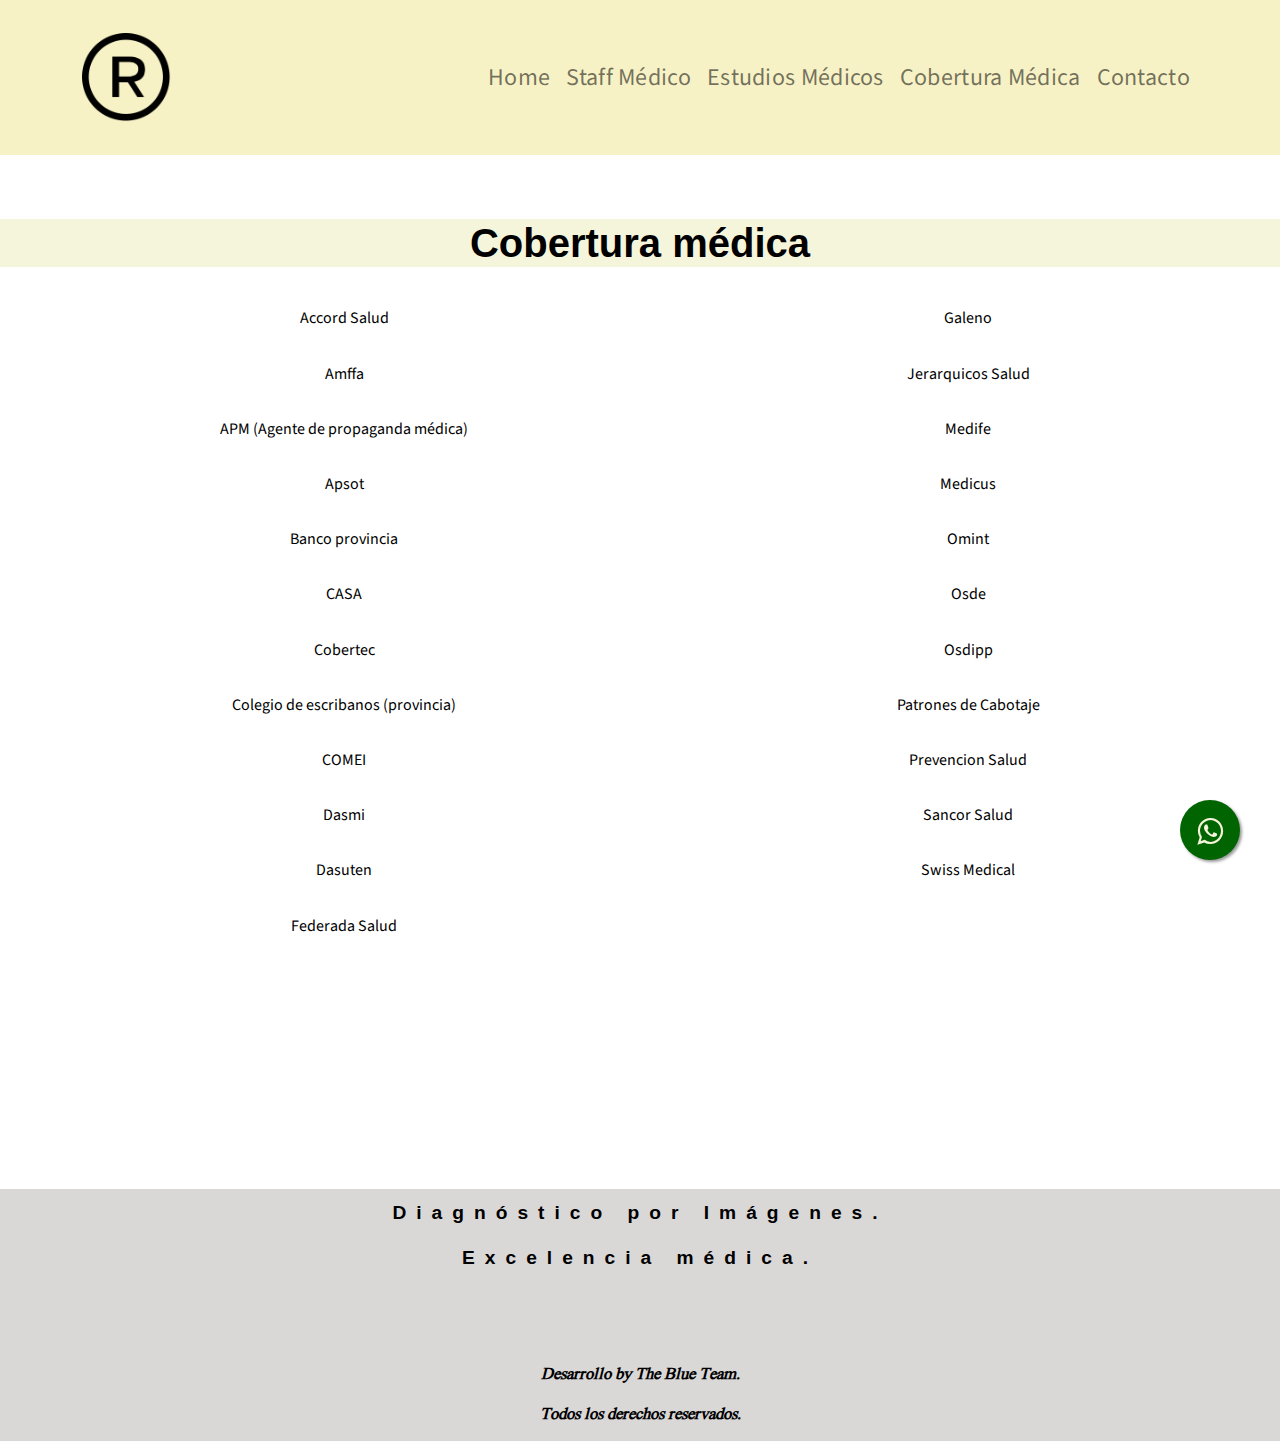
==== pages/cobertura.html @ 260d3f0a "agregue grid en pagina cobertura" ====
<!DOCTYPE html>
<html lang="es">

<head>
  <meta charset="UTF-8">
  <meta http-equiv="X-UA-Compatible" content="IE=edge">
  <meta name="viewport" content="width=device-width, initial-scale=1.0">
  <link rel="stylesheet" href="../css/bootstrap.min.css">
  <link rel="stylesheet" href="../css/style.css">
  <link rel="preconectar" href="https://fonts.googleapis.com">
  <link rel="preconectar" href="https://fonts.gstatic.com" crossorigin>
  <link href="https://fonts.googleapis.com/css2?family=Barlow+Condensed:ital,
  wght@0,300;1,400;1,500&family=Bebas+Neue&family=Lato:ital,wght@0,300;0,400;1,300;1,
  400&family=Lora:ital,wght@1,400;1,600;1,700&family=Montserrat:ital,wght@0,400;0,600;1,
  700&family=Nuosu+SIL&family=Source+Sans+Pro:ital,wght@0,300;0,400;1,
  400&display=swap" rel="stylesheet">
  <link rel="stylesheet" href="https://maxcdn.bootstrapcdn.com/font-awesome/4.5.0/css/font-awesome.min.css">
  <meta name="description" content="Atendemos por obras sociales y prepagas, atencion paticular y por reintegro">
  <title>Radius | Cobertura</title>
</head>

<body>
  <header class="header container-fluid">
    <nav class="navbar navbar-expand-lg fs-4">
      <div class="container fluid">

        <a href="../index.html" class="navbar-brand"> <img src="../logo/logo.png" alt="logoempresa" class="logo"></a>
        <button type="button" class="navbar-toggler" data-bs-toggle="collapse" data-bs-target="#menu">
          <span class="navbar-toggler-icon"></span></button>
        <div id="menu" class="collapse navbar-collapse">
          <ul class="navbar-nav ms-auto">
            <li class="nav-item"><a href="../index.html" class="nav-link" class="menu">Home</a></li>
            <li class="nav-item"><a href="./staffmedico.html" class="nav-link" class="menu">Staff Médico</a></li>
            <li class="nav-item"><a href="./estudios.html" class="nav-link" class="menu">Estudios Médicos</a>
            </li>
            <li class="nav-item"><a href="./cobertura.html" class="nav-link" class="menu">Cobertura Médica</a></li>
            <li class="nav-item"><a href="./contacto.html" class="nav-link" class="menu">Contacto</a></li>
          </ul>
        </div>
      </div>
    </nav>

  </header>
  <main>
    <section class="container">
      <div class="row">
        <a href="https://api.whatsapp.com/send?phone=5493489455046" class="boton" target="_blank">
          <i class="fa fa-whatsapp mi-boton"></i>
        </a>
      </div>

    </section>
    <section>

      <h1>Cobertura médica</h1>
      <div>
        <ul class="cobertura">
          <div class="cobertura-1">
          <li>Accord Salud</li>
          <li>Amffa</li>
          <li>APM (Agente de propaganda médica)</li>
          <li>Apsot</li>
          <li>Banco provincia</li>
          <li>CASA</li>
          <li>Cobertec</li>
          <li>Colegio de escribanos (provincia)</li>
          <li>COMEI</li>
          <li>Dasmi</li>
          <li>Dasuten</li>
          <li>Federada Salud</li>
        </div>
        <div class="cobertura-2">
          <li>Galeno</li>
          <li>Jerarquicos Salud</li>
          <li>Medife</li>
          <li>Medicus</li>
          <li>Omint</li>
          <li>Osde</li>
          <li>Osdipp</li>
          <li>Patrones de Cabotaje</li>
          <li>Prevencion Salud</li>
          <li>Sancor Salud</li>
          <li>Swiss Medical</li>
        </div>
        </ul>
      </div>
    </section>
  </main>
  <footer class="container-fluid text-center">
    <div class="row eslogan">
      <p class="col-12">Diagnóstico por Imágenes.</p>
      <p class="col-12">Excelencia médica.</p>
    </div>
    <div class="row dweb">
      <p class="col-12"> Desarrollo by The Blue Team.</p>
      <p class="col-12">Todos los derechos reservados.</p>
    </div>
  </footer>


  <script src="../js/bootstrap.js"></script>
</body>

</html>
---- css/style.css ----
* {
  margin: 0;
  padding: 0;
  box-sizing: border-box;
}

body {
  background-repeat: no-repeat;
  background-size: cover;
}

header {
  margin-bottom: 5%;
}

.logo {
  width: 80%;
  height: 80%;
}

.calendar, .location, .phone, .wapp, .mail {
  padding: 10px;
  color: grey;
}

.btn-instagram, .btn-linkedin, .btn-facebook, .btn-messenger {
  width: 5%;
  height: 5%;
}

.btn-messenger {
  color: blue;
}

.btn-facebook {
  color: rgb(85, 85, 192);
}

.btn-linkedin {
  color: lightblue;
}

.btn-instagram {
  color: fuchsia;
}

.portada {
  display: flex;
  flex-direction: column;
  justify-content: center;
  align-items: center;
  background-image: url(../imagenes/foto\ 7.jpg);
  background-repeat: no-repeat;
  background-size: cover;
  width: 100%;
  height: 50vh;
}
.portada .portada-p {
  color: black;
  background-color: beige;
  font-family: "Nuosu SIL", serif;
  font-weight: 400;
  padding: 10px;
  font-size: 1.8rem;
}
.portada .portada-h1 {
  color: black;
  background-color: beige;
  font-family: "Nuosu SIL", serif;
  padding: 10px;
  font-size: 2.5rem;
}

.institucional {
  border: solid 1px darkslategrey;
  border-radius: 5px;
  box-shadow: 7px 7px 5px grey;
  margin-top: 5%;
  margin-bottom: 10%;
  background-color: rgba(230, 230, 250, 0.7);
  padding: 20px;
}
.institucional__titulo {
  font-family: "Source Sans Pro", sans-serif;
  font-size: 1.6rem;
  letter-spacing: 5px;
  font-weight: 400;
}
.institucional__parrafo {
  font-family: "Source Sans Pro", sans-serif;
  font-size: 1.2rem;
  line-height: 40px;
}

.informacion-index {
  border: solid 1px grey;
  border-radius: 5px;
  box-shadow: 7px 7px 5px grey;
  background-color: whitesmoke;
  font-size: 1rem;
  padding: 25px;
}

.staff {
  margin-top: 5%;
}
.staff .staffmedico-name {
  font-family: "Montserrat", sans-serif;
  font-weight: 600;
  font-size: 1.3rem;
  color: black;
}
.staff .staffmedico-p {
  font-family: "Bebas Neue", cursiva;
  font-style: italic;
  color: darkslategrey;
  margin-bottom: 5%;
  font-size: 1.1rem;
}
.staff .staff-titulo {
  margin-bottom: 8%;
  font-family: "Segoe UI", Tahoma, Geneva, Verdana, sans-serif;
  font-weight: 600;
  color: black;
  font-size: 1.5rem;
}
.staff .staff-h2 {
  margin-bottom: 8%;
  font-size: 1.5rem;
  font-family: "Segoe UI", Tahoma, Geneva, Verdana, sans-serif;
  color: black;
}
.staff .medico {
  margin-top: 10%;
}

.foto {
  width: auto;
  height: 30vh;
}

.estudios {
  margin-top: 5%;
}
.estudios .titulo-h2 {
  font-family: "Source Sans Pro", sans-serif;
  font-size: 1.2rem;
  font-weight: 600;
  text-align: center;
}
.estudios .estudios-ul {
  list-style: none;
}
.estudios li {
  font-family: "Source Sans Pro", sans-serif;
  font-size: 1.1rem;
}

.cobertura {
  list-style: none;
}
.cobertura li {
  font-size: 1rem;
  font-family: "Source Sans Pro", sans-serif;
  margin-top: 5%;
  color: black;
  display: flex;
  justify-content: center;
  align-items: center;
}

.lista-info, .parrafo-info, .informacion-index {
  list-style: none;
  font-family: "Source Sans Pro", sans-serif;
  line-height: 45px;
  color: darkslategrey;
}

.parrafo-info {
  font-style: italic;
}

.lista-info {
  border: solid 1px;
  border-radius: 5px;
  box-shadow: 10px 10px 5px darkgrey;
  background-color: rgba(240, 230, 140, 0.5);
  padding: 20px;
}

h1 {
  font-size: 2.5rem;
  font-family: "Segoe UI", Tahoma, Geneva, Verdana, sans-serif;
  font-weight: 600;
  background-color: beige;
  color: black;
  text-align: center;
}

/*-----------------titulos de secciones informativas (index/contacto)-----------*/
.titulo-info {
  font-weight: bold;
  margin-top: 5%;
}

.header {
  padding: 20px;
  background-color: rgba(240, 230, 140, 0.5) !important;
}
.header .navbar {
  color: black !important;
  font-family: "Source Sans Pro", sans-serif;
  font-weight: 400;
  font-size: 1.5rem;
  letter-spacing: 0.3px;
}
.header a:hover {
  transform: scale(1.1);
}
.header .navbar-brand {
  width: 10%;
}

footer {
  background-color: rgba(132, 122, 122, 0.3);
}
footer .eslogan {
  margin-top: 20%;
  margin-bottom: 5%;
  font-family: "Segoe UI", Tahoma, Geneva, Verdana, sans-serif;
  font-size: 1.2rem;
  font-weight: 600;
  color: black;
  padding: 10px;
  letter-spacing: 10px;
}
footer .dweb {
  font-family: "Nuosu SIL", serif;
  font-size: 1rem;
  font-weight: 600;
  color: black;
  font-style: italic;
}

.form {
  background-color: beige;
  margin-top: 3%;
  margin-bottom: 3%;
  border: solid 2px beige;
  box-shadow: 7px 7px 5px grey;
  border-radius: 5px;
}

.form-p {
  font-size: 1.2rem;
  margin-top: 5%;
}

/*----------------------animacion h1-----------------------------*/
h1 {
  animation-duration: 2s;
  animation-name: slidein;
}

/*-------------------------------animacion portada---------------------------------*/
.portada-h1,
.portada-p {
  animation-duration: 6s;
  animation-name: slidein;
}

@keyframes slidein {
  from {
    margin-left: 100%;
    width: 300%;
  }
  to {
    margin-left: 0%;
    width: 100%;
  }
}
@keyframes slidein {
  from {
    margin-left: 100%;
    width: 300%;
  }
  to {
    margin-left: 0%;
    width: 100%;
  }
}
/*----------------------boton de whats app--------------------------------*/
.boton {
  position: fixed;
  width: 60px;
  height: 60px;
  bottom: 40px;
  right: 40px;
  background-color: darkgreen;
  color: beige;
  border-radius: 50px;
  text-align: center;
  font-size: 30px;
  box-shadow: 2px 2px 3px #999;
  z-index: 100;
}
.boton .mi-boton {
  margin-top: 16px;
}

/*--------------------------botones contacto-------------------------------*/
.btn {
  background-color: darkslategrey;
  color: beige;
}
.btn:hover {
  background-color: cornflowerblue;
  color: darkslategrey;
}

/*---------------------------media queries navbar----------------------------------*/
@media (max-width: 480px) {
  .header .navbar {
    font-size: 1rem;
    font-weight: 300;
  }
}
@media (max-width: 768px) {
  .navbar-brand {
    width: 20%;
  }
  .logo {
    width: 60%;
    height: 60%;
  }
}
/*--------------------------media queries h1------------------------------*/
@media (max-width: 768px) {
  h1 {
    font-size: 1.5rem;
  }
}
/*----------------------------footer-------------------------------*/
@media (max-width: 768px) {
  .eslogan {
    font-size: 1rem;
  }
}
/*--------------------------index--------------------------------*/
@media (max-width: 767px) {
  .portada-h1 {
    font-size: 1.4rem;
  }
  .portada-p {
    font-size: 1.1rem;
  }
}
@media (min-width: 768px) {
  .portada {
    width: 100%;
    height: 100vh;
    background-size: cover;
  }
}
@media (min-width: 1024px) and (max-width: 1400px) {
  .portada {
    width: 100%;
    height: 100vh;
    background-size: cover;
  }
}
/*---------------------------index-----------------------------*/
@media (max-width: 480px) {
  .titulo-info {
    font-family: "Source Sans Pro", sans-serif;
    font-size: 1rem;
    font-weight: 600;
    margin-top: 5%;
  }
}
/*------------------------------staff medico---------------------------------------*/
@media (max-width: 480px) {
  .staffmedico-name .staff-h2 .staff-titulo {
    font-size: 1rem;
  }
  .staffmedico-p {
    font-size: 0.8rem;
  }
}
@media (min-width: 768px) and (max-width: 1400px) {
  .cobertura {
    font-size: 1.2rem;
    display: grid;
    grid-template-columns: 50% 50%;
    grid-template-rows: 1fr;
    row-gap: 20px;
    grid-template-areas: "columna-1 columna-2";
  }
  .cobertura-1 {
    grid-area: "columna-1";
  }
  .cobertura-2 {
    grid-area: "columna-2";
  }
}
/*-------------------------cobertura----------------------------------*/
@media (max-width: 768px) {
  .lista {
    font-size: 1.2rem;
  }
}
/*---------------------------contacto-----------------------------------*/
@media (max-width: 768px) {
  .form-p {
    font-size: 1rem;
    text-align: start;
  }
}
@media (max-width: 768px) {
  .boton {
    position: fixed;
    width: 50px;
    height: 50px;
    bottom: 15px;
    right: 15px;
    font-size: 23px;
  }
}
@media (max-width: 320px) {
  .mapa {
    width: 100%;
  }
}

/*# sourceMappingURL=style.css.map */
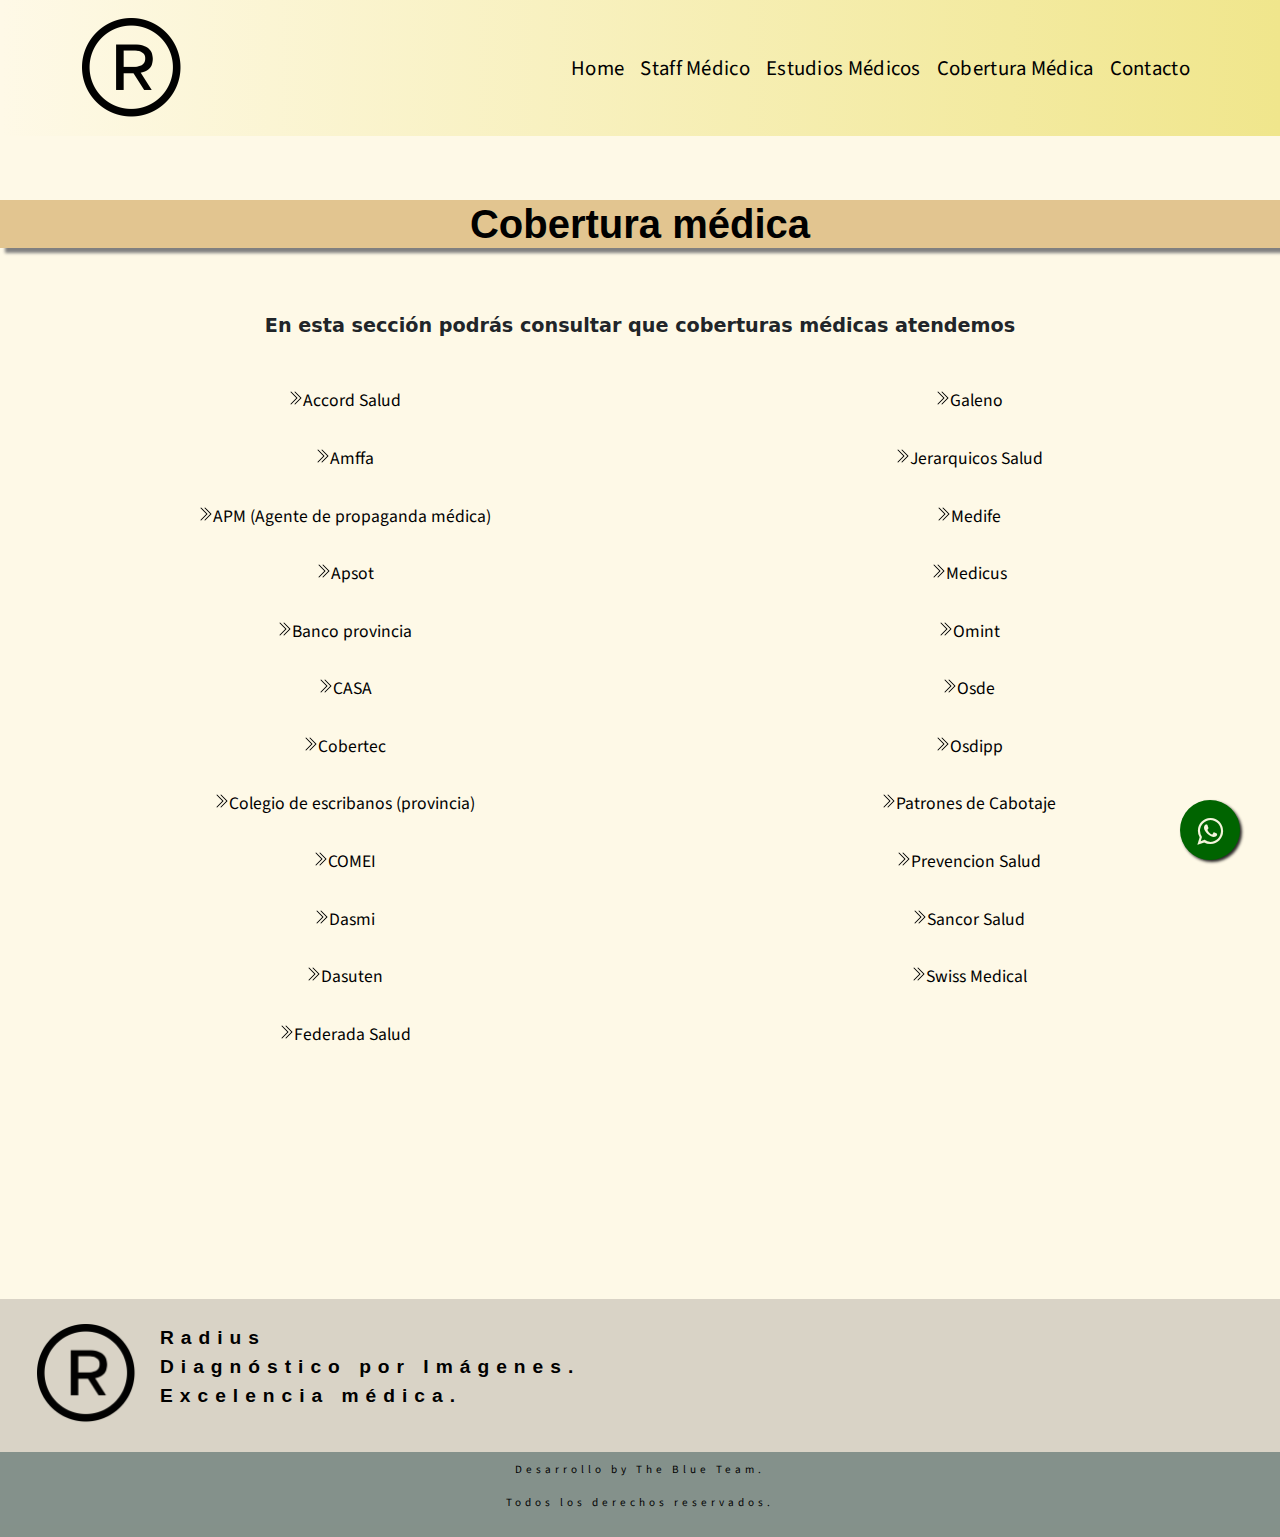
==== commit 1a7428b1: "agregue pagina de indicaciones, di nuevos estilos y colores" ====
--- a/pages/cobertura.html
+++ b/pages/cobertura.html
@@ -51,47 +51,49 @@
 
     </section>
     <section>
-
       <h1>Cobertura médica</h1>
+      <p class="cobertura-p">En esta sección podrás consultar que coberturas médicas atendemos</p>
       <div>
         <ul class="cobertura">
           <div class="cobertura-1">
-          <li>Accord Salud</li>
-          <li>Amffa</li>
-          <li>APM (Agente de propaganda médica)</li>
-          <li>Apsot</li>
-          <li>Banco provincia</li>
-          <li>CASA</li>
-          <li>Cobertec</li>
-          <li>Colegio de escribanos (provincia)</li>
-          <li>COMEI</li>
-          <li>Dasmi</li>
-          <li>Dasuten</li>
-          <li>Federada Salud</li>
-        </div>
-        <div class="cobertura-2">
-          <li>Galeno</li>
-          <li>Jerarquicos Salud</li>
-          <li>Medife</li>
-          <li>Medicus</li>
-          <li>Omint</li>
-          <li>Osde</li>
-          <li>Osdipp</li>
-          <li>Patrones de Cabotaje</li>
-          <li>Prevencion Salud</li>
-          <li>Sancor Salud</li>
-          <li>Swiss Medical</li>
-        </div>
+            <li>Accord Salud</li>
+            <li>Amffa</li>
+            <li>APM (Agente de propaganda médica)</li>
+            <li>Apsot</li>
+            <li>Banco provincia</li>
+            <li>CASA</li>
+            <li>Cobertec</li>
+            <li>Colegio de escribanos (provincia)</li>
+            <li>COMEI</li>
+            <li>Dasmi</li>
+            <li>Dasuten</li>
+            <li>Federada Salud</li>
+          </div>
+          <div class="cobertura-2">
+            <li>Galeno</li>
+            <li>Jerarquicos Salud</li>
+            <li>Medife</li>
+            <li>Medicus</li>
+            <li>Omint</li>
+            <li>Osde</li>
+            <li>Osdipp</li>
+            <li>Patrones de Cabotaje</li>
+            <li>Prevencion Salud</li>
+            <li>Sancor Salud</li>
+            <li>Swiss Medical</li>
+          </div>
         </ul>
       </div>
     </section>
   </main>
-  <footer class="container-fluid text-center">
-    <div class="row eslogan">
-      <p class="col-12">Diagnóstico por Imágenes.</p>
-      <p class="col-12">Excelencia médica.</p>
+  <footer class="container-fluid">
+    <div class="row footer__eslogan text-start">
+      <img src="../logo/logo.png" alt="logo empresa" class="col-6 logoempresa">
+      <p class="col-6"> Radius <br>
+        Diagnóstico por Imágenes. <br>
+        Excelencia médica.</p>
     </div>
-    <div class="row dweb">
+    <div class="row footer__desarrollo text-center">
       <p class="col-12"> Desarrollo by The Blue Team.</p>
       <p class="col-12">Todos los derechos reservados.</p>
     </div>
--- a/css/style.css
+++ b/css/style.css
@@ -1,3 +1,4 @@
+@charset "UTF-8";
 * {
   margin: 0;
   padding: 0;
@@ -7,41 +8,48 @@
 body {
   background-repeat: no-repeat;
   background-size: cover;
-}
-
-header {
-  margin-bottom: 5%;
+  background-color: rgb(254, 249, 231);
 }
 
 .logo {
-  width: 80%;
-  height: 80%;
-}
-
+  width: 90%;
+  height: 90%;
+}
+
+/*-------------------iconos de index/contacto-------------------------*/
 .calendar, .location, .phone, .wapp, .mail {
   padding: 10px;
   color: grey;
 }
 
-.btn-instagram, .btn-linkedin, .btn-facebook, .btn-messenger {
-  width: 5%;
-  height: 5%;
-}
-
-.btn-messenger {
+/*-------------------titulos de secciones de informacion index/contacto----------------------*/
+.info__titulo {
+  font-weight: bold;
+  margin-top: 5%;
+}
+
+.bi-messenger {
   color: blue;
 }
 
-.btn-facebook {
+.bi-facebook {
   color: rgb(85, 85, 192);
 }
 
-.btn-linkedin {
-  color: lightblue;
-}
-
-.btn-instagram {
-  color: fuchsia;
+.preparaciones {
+  font-family: "Source Sans Pro", sans-serif;
+}
+.preparaciones .preparaciones__p {
+  font-weight: 600;
+  font-size: 1.2rem;
+  margin-top: 20px;
+}
+.preparaciones .preparaciones__li {
+  text-decoration: none;
+  font-size: 1.1rem;
+}
+.preparaciones .preparaciones__li::before {
+  content: url(/iconos/arrow-right-short.svg);
 }
 
 .portada {
@@ -53,31 +61,31 @@
   background-repeat: no-repeat;
   background-size: cover;
   width: 100%;
-  height: 50vh;
-}
-.portada .portada-p {
+  height: 120vh;
+}
+.portada .portada__h1 {
   color: black;
   background-color: beige;
+  font-family: "Nuosu SIL", serif;
+  padding: 10px;
+  font-size: 2rem;
+}
+.portada .portada__p {
+  color: black;
+  background-color: beige;
+  box-shadow: 5px 5px 3px grey;
   font-family: "Nuosu SIL", serif;
   font-weight: 400;
   padding: 10px;
   font-size: 1.8rem;
 }
-.portada .portada-h1 {
-  color: black;
-  background-color: beige;
-  font-family: "Nuosu SIL", serif;
-  padding: 10px;
-  font-size: 2.5rem;
-}
 
 .institucional {
-  border: solid 1px darkslategrey;
   border-radius: 5px;
   box-shadow: 7px 7px 5px grey;
   margin-top: 5%;
   margin-bottom: 10%;
-  background-color: rgba(230, 230, 250, 0.7);
+  background-color: rgba(240, 230, 140, 0.5);
   padding: 20px;
 }
 .institucional__titulo {
@@ -92,11 +100,10 @@
   line-height: 40px;
 }
 
-.informacion-index {
-  border: solid 1px grey;
+.info__listado {
   border-radius: 5px;
   box-shadow: 7px 7px 5px grey;
-  background-color: whitesmoke;
+  background-color: rgba(240, 230, 140, 0.5);
   font-size: 1rem;
   padding: 25px;
 }
@@ -104,37 +111,32 @@
 .staff {
   margin-top: 5%;
 }
-.staff .staffmedico-name {
+.staff .staff__name {
   font-family: "Montserrat", sans-serif;
   font-weight: 600;
   font-size: 1.3rem;
   color: black;
 }
-.staff .staffmedico-p {
+.staff .staff__p {
   font-family: "Bebas Neue", cursiva;
   font-style: italic;
   color: darkslategrey;
   margin-bottom: 5%;
-  font-size: 1.1rem;
-}
-.staff .staff-titulo {
+  font-size: 1rem;
+}
+.staff .staff__titulo {
   margin-bottom: 8%;
   font-family: "Segoe UI", Tahoma, Geneva, Verdana, sans-serif;
+  background-color: rgba(132, 122, 122, 0.2);
   font-weight: 600;
   color: black;
   font-size: 1.5rem;
-}
-.staff .staff-h2 {
-  margin-bottom: 8%;
-  font-size: 1.5rem;
-  font-family: "Segoe UI", Tahoma, Geneva, Verdana, sans-serif;
-  color: black;
-}
-.staff .medico {
+  box-shadow: 5px 5px 3px grey;
+}
+.staff .staff__medico {
   margin-top: 10%;
 }
-
-.foto {
+.staff .staff__foto {
   width: auto;
   height: 30vh;
 }
@@ -142,25 +144,46 @@
 .estudios {
   margin-top: 5%;
 }
-.estudios .titulo-h2 {
-  font-family: "Source Sans Pro", sans-serif;
-  font-size: 1.2rem;
-  font-weight: 600;
+.estudios .estudios__h2 {
+  font-family: "Source Sans Pro", sans-serif;
+  font-size: 1.2rem;
+  font-weight: 600;
+  background-color: beige;
+  box-shadow: 5px 5px 3px grey;
+  padding: 10px;
+}
+.estudios .estudios__ul {
+  list-style: none;
+  padding: 20px;
+}
+.estudios .li {
+  font-family: "Source Sans Pro", sans-serif;
+  font-size: 1.1rem;
+}
+.estudios li:before {
+  content: url(/iconos/arrow-right-short.svg);
+}
+
+.indicaciones {
+  text-decoration: none;
   text-align: center;
-}
-.estudios .estudios-ul {
-  list-style: none;
-}
-.estudios li {
-  font-family: "Source Sans Pro", sans-serif;
-  font-size: 1.1rem;
+  color: black;
+  font-family: "Source Sans Pro", sans-serif;
+  margin-top: 5%;
+  background-color: beige;
+  box-shadow: 5px 5px 3px grey;
+}
+
+.indicaciones:hover {
+  transform: scale(1.1);
+  color: darkgoldenrod;
 }
 
 .cobertura {
   list-style: none;
 }
 .cobertura li {
-  font-size: 1rem;
+  font-size: 1.1rem;
   font-family: "Source Sans Pro", sans-serif;
   margin-top: 5%;
   color: black;
@@ -168,78 +191,111 @@
   justify-content: center;
   align-items: center;
 }
-
-.lista-info, .parrafo-info, .informacion-index {
+.cobertura li:before {
+  content: url(/iconos/chevron-double-right.svg);
+}
+.cobertura li:hover {
+  transform: scale(1.1);
+  color: darkgoldenrod;
+}
+
+.cobertura-p {
+  text-align: center;
+  font-size: 1.2rem;
+  font-weight: 600;
+  margin-top: 5%;
+}
+
+.info__lista, .info__parrafo, .info__listado {
   list-style: none;
   font-family: "Source Sans Pro", sans-serif;
+  font-size: 1rem;
   line-height: 45px;
   color: darkslategrey;
 }
 
-.parrafo-info {
-  font-style: italic;
-}
-
-.lista-info {
-  border: solid 1px;
+.info__parrafo {
+  font-style: normal;
+  font-weight: 600;
+}
+
+.info__lista {
   border-radius: 5px;
-  box-shadow: 10px 10px 5px darkgrey;
+  box-shadow: 7px 7px 5px darkgrey;
   background-color: rgba(240, 230, 140, 0.5);
   padding: 20px;
+}
+
+.exito {
+  background-color: rgba(220, 220, 220, 0.5);
+}
+
+.exito__p {
+  font-family: "Nuosu SIL", serif;
+  font-size: 1.3rem;
+  color: black;
+  font-weight: 600;
+  margin-top: 2%;
 }
 
 h1 {
   font-size: 2.5rem;
   font-family: "Segoe UI", Tahoma, Geneva, Verdana, sans-serif;
   font-weight: 600;
-  background-color: beige;
+  background-color: rgba(185, 119, 14, 0.4);
   color: black;
   text-align: center;
-}
-
-/*-----------------titulos de secciones informativas (index/contacto)-----------*/
-.titulo-info {
-  font-weight: bold;
+  box-shadow: 5px 5px 3px grey;
   margin-top: 5%;
 }
 
 .header {
-  padding: 20px;
-  background-color: rgba(240, 230, 140, 0.5) !important;
+  padding: 5px;
+  background-image: linear-gradient(to right, rgba(255, 0, 0, 0), rgb(240, 230, 140));
 }
 .header .navbar {
-  color: black !important;
-  font-family: "Source Sans Pro", sans-serif;
-  font-weight: 400;
-  font-size: 1.5rem;
+  font-family: "Source Sans Pro", sans-serif;
   letter-spacing: 0.3px;
 }
 .header a:hover {
   transform: scale(1.1);
+  color: darkgoldenrod;
 }
 .header .navbar-brand {
   width: 10%;
 }
+.header .nav-item {
+  font-size: 1.3rem;
+  font-weight: 400;
+}
+.header .nav-link {
+  color: black;
+}
 
 footer {
   background-color: rgba(132, 122, 122, 0.3);
 }
-footer .eslogan {
+footer .footer__eslogan {
   margin-top: 20%;
-  margin-bottom: 5%;
   font-family: "Segoe UI", Tahoma, Geneva, Verdana, sans-serif;
   font-size: 1.2rem;
   font-weight: 600;
   color: black;
+  padding: 25px;
+  letter-spacing: 7px;
+}
+footer .footer__desarrollo {
+  font-family: "Source Sans Pro", sans-serif;
+  font-size: 0.7rem;
+  font-weight: 400;
+  color: black;
+  background-color: rgba(47, 79, 79, 0.5);
   padding: 10px;
-  letter-spacing: 10px;
-}
-footer .dweb {
-  font-family: "Nuosu SIL", serif;
-  font-size: 1rem;
-  font-weight: 600;
-  color: black;
-  font-style: italic;
+  letter-spacing: 4px;
+}
+footer .logoempresa {
+  width: 10%;
+  height: 10%;
 }
 
 .form {
@@ -262,9 +318,8 @@
   animation-name: slidein;
 }
 
-/*-------------------------------animacion portada---------------------------------*/
-.portada-h1,
-.portada-p {
+/*--------------------animacion portada------------------------*/
+.portada__h1, .portada__p {
   animation-duration: 6s;
   animation-name: slidein;
 }
@@ -301,14 +356,14 @@
   border-radius: 50px;
   text-align: center;
   font-size: 30px;
-  box-shadow: 2px 2px 3px #999;
+  box-shadow: 2px 2px 3px rgb(40, 38, 38);
   z-index: 100;
 }
 .boton .mi-boton {
   margin-top: 16px;
 }
 
-/*--------------------------botones contacto-------------------------------*/
+/*--------------------------botones formulario de contacto-------------------------------*/
 .btn {
   background-color: darkslategrey;
   color: beige;
@@ -318,105 +373,73 @@
   color: darkslategrey;
 }
 
-/*---------------------------media queries navbar----------------------------------*/
-@media (max-width: 480px) {
-  .header .navbar {
+/*---------------------------navbar----------------------------------*/
+@media (min-width: 320px) and (max-width: 768px) {
+  .header {
+    padding: 15px;
+  }
+  .header .nav-item {
     font-size: 1rem;
     font-weight: 300;
+  }
+}
+/*----index----*/
+@media (max-width: 320px) {
+  .mapa {
+    width: 100%;
   }
 }
 @media (max-width: 768px) {
   .navbar-brand {
     width: 20%;
   }
-  .logo {
-    width: 60%;
-    height: 60%;
-  }
-}
-/*--------------------------media queries h1------------------------------*/
-@media (max-width: 768px) {
   h1 {
-    font-size: 1.5rem;
-  }
-}
-/*----------------------------footer-------------------------------*/
-@media (max-width: 768px) {
-  .eslogan {
+    font-size: 1.3rem;
+    margin-top: 30px;
+  }
+  /*----index----*/
+  .portada {
+    background-size: cover;
+    width: 100%;
+    height: 50vh;
+  }
+  .portada .portada__h1 {
+    font-size: 1.3rem;
+  }
+  .portada .portada__p {
+    font-size: 1.1rem;
+  }
+  .institucional {
+    box-shadow: 5px 5px 3px;
+  }
+  .institucional .institucional__titulo {
+    font-size: 1.2rem;
+  }
+  .institucional .institucional__parrafo {
     font-size: 1rem;
   }
-}
-/*--------------------------index--------------------------------*/
-@media (max-width: 767px) {
-  .portada-h1 {
-    font-size: 1.4rem;
-  }
-  .portada-p {
+  .institucional .info__titulo {
+    font-size: 1.2rem;
+  }
+  /*----staff----*/
+  .staff {
+    margin-top: 40px;
+  }
+  .staff .staff__titulo {
     font-size: 1.1rem;
   }
-}
-@media (min-width: 768px) {
-  .portada {
-    width: 100%;
-    height: 100vh;
-    background-size: cover;
-  }
-}
-@media (min-width: 1024px) and (max-width: 1400px) {
-  .portada {
-    width: 100%;
-    height: 100vh;
-    background-size: cover;
-  }
-}
-/*---------------------------index-----------------------------*/
-@media (max-width: 480px) {
-  .titulo-info {
-    font-family: "Source Sans Pro", sans-serif;
+  .staff .staff__name {
+    font-size: 1.1rem;
+  }
+  .staff .staff__p {
     font-size: 1rem;
-    font-weight: 600;
-    margin-top: 5%;
-  }
-}
-/*------------------------------staff medico---------------------------------------*/
-@media (max-width: 480px) {
-  .staffmedico-name .staff-h2 .staff-titulo {
-    font-size: 1rem;
-  }
-  .staffmedico-p {
-    font-size: 0.8rem;
-  }
-}
-@media (min-width: 768px) and (max-width: 1400px) {
-  .cobertura {
-    font-size: 1.2rem;
-    display: grid;
-    grid-template-columns: 50% 50%;
-    grid-template-rows: 1fr;
-    row-gap: 20px;
-    grid-template-areas: "columna-1 columna-2";
-  }
-  .cobertura-1 {
-    grid-area: "columna-1";
-  }
-  .cobertura-2 {
-    grid-area: "columna-2";
-  }
-}
-/*-------------------------cobertura----------------------------------*/
-@media (max-width: 768px) {
-  .lista {
-    font-size: 1.2rem;
-  }
-}
-/*---------------------------contacto-----------------------------------*/
-@media (max-width: 768px) {
+  }
+  /*----contacto----*/
   .form-p {
     font-size: 1rem;
-    text-align: start;
-  }
-}
-@media (max-width: 768px) {
+    text-align: center;
+  }
+  /*----whatsapp----*/
   .boton {
     position: fixed;
     width: 50px;
@@ -425,10 +448,29 @@
     right: 15px;
     font-size: 23px;
   }
-}
-@media (max-width: 320px) {
-  .mapa {
-    width: 100%;
+  /*----footer----*/
+  footer {
+    background-color: rgba(132, 122, 122, 0.3);
+  }
+  footer .footer__eslogan {
+    font-size: 1rem;
+  }
+}
+/*-----cobertura (aca se aplicó grid)-----*/
+@media (min-width: 768px) and (max-width: 1400px) {
+  .cobertura {
+    font-size: 1.3rem;
+    display: grid;
+    grid-template-columns: 50% 50%;
+    grid-template-rows: 1fr;
+    row-gap: 20px;
+    grid-template-areas: "columna-1 columna-2";
+  }
+  .cobertura-1 {
+    grid-area: "columna-1";
+  }
+  .cobertura-2 {
+    grid-area: "columna-2";
   }
 }
 
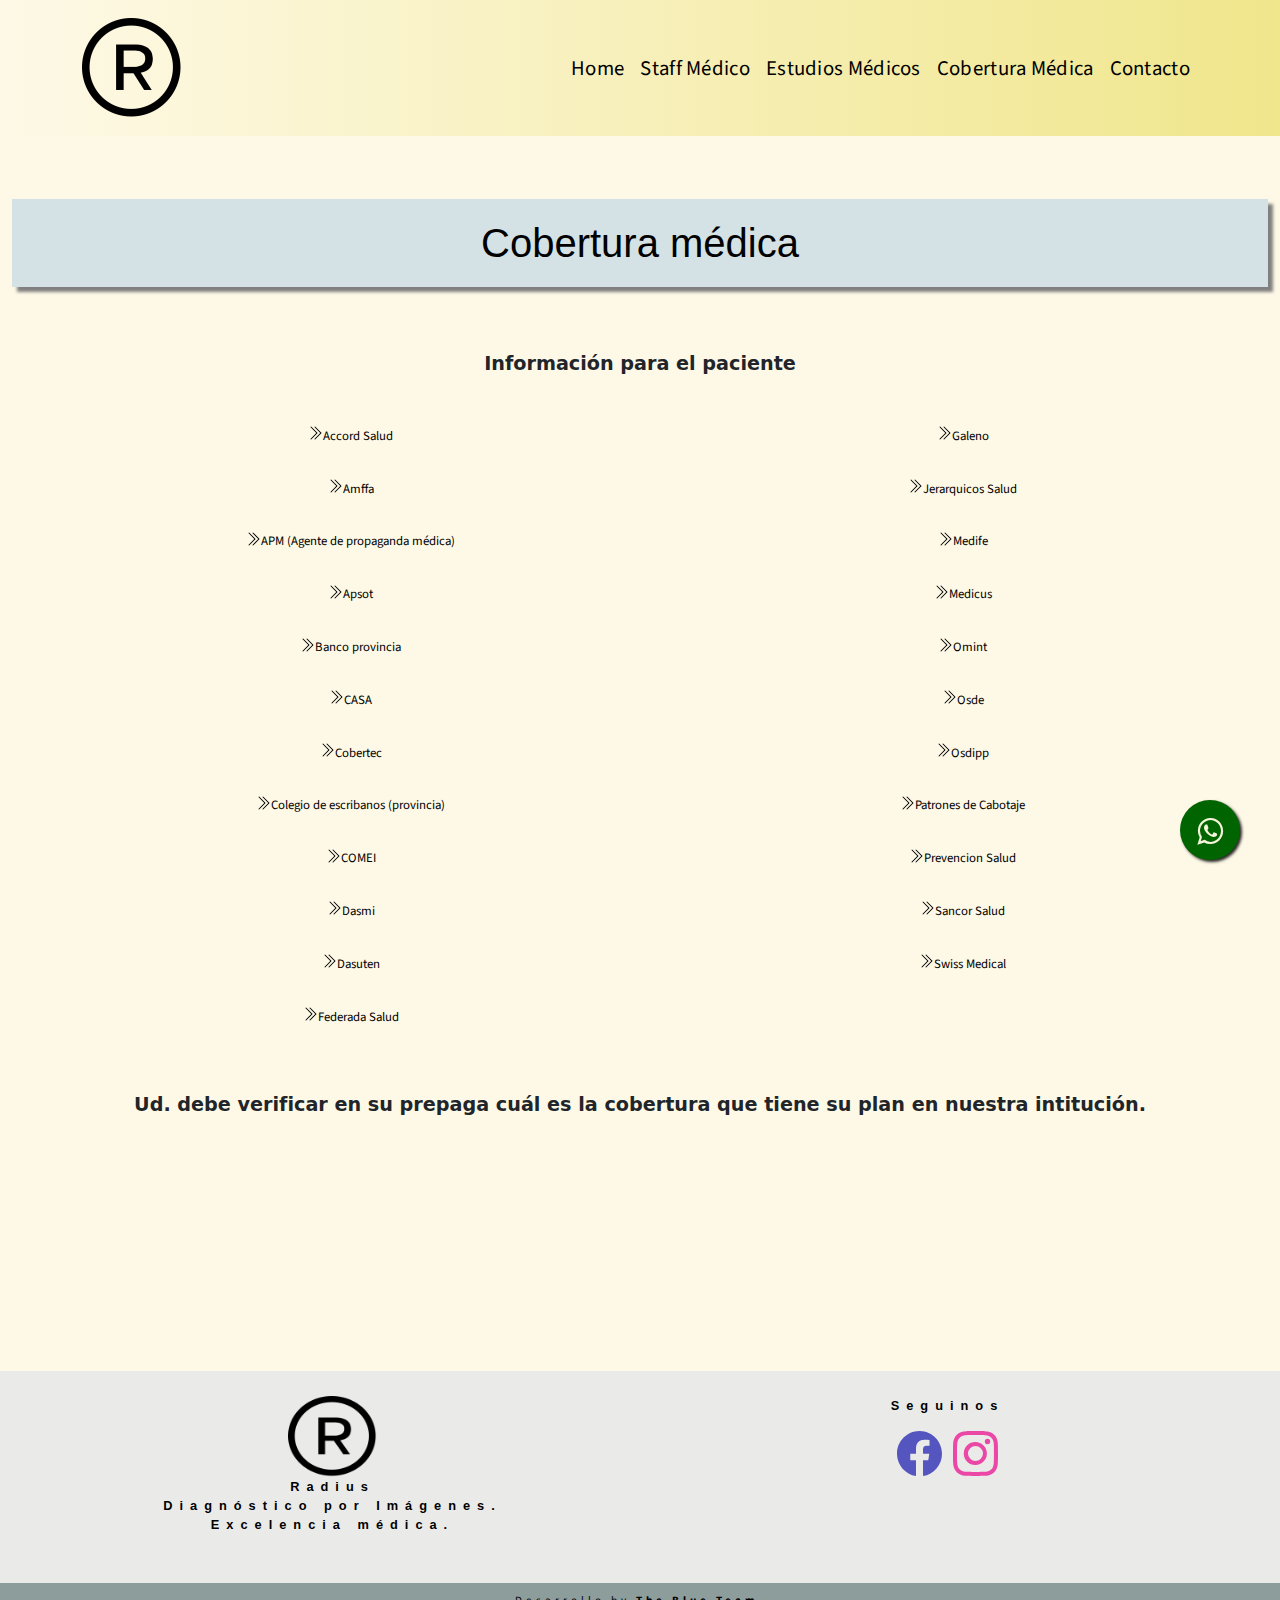
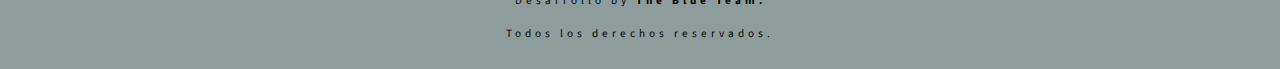
==== commit 2537b0fe: "trabaje sobre media queries ajustando los font-size" ====
--- a/pages/cobertura.html
+++ b/pages/cobertura.html
@@ -50,9 +50,9 @@
       </div>
 
     </section>
-    <section>
+    <section class="container-fluid">
       <h1>Cobertura médica</h1>
-      <p class="cobertura-p">En esta sección podrás consultar que coberturas médicas atendemos</p>
+      <p class="cobertura-p">Información para el paciente</p>
       <div>
         <ul class="cobertura">
           <div class="cobertura-1">
@@ -84,20 +84,40 @@
           </div>
         </ul>
       </div>
+      <p class="cobertura-p">Ud. debe verificar en su prepaga cuál es la cobertura que tiene su plan en nuestra intitución.</p>
     </section>
   </main>
   <footer class="container-fluid">
-    <div class="row footer__eslogan text-start">
-      <img src="../logo/logo.png" alt="logo empresa" class="col-6 logoempresa">
-      <p class="col-6"> Radius <br>
-        Diagnóstico por Imágenes. <br>
-        Excelencia médica.</p>
-    </div>
+    <section class="row footer__eslogan">
+      <div class="col-6">
+        <img src="../logo/logo.png" alt="logo empresa" class="logoempresa">
+        <p> <strong>Radius</strong> <br>
+          Diagnóstico por Imágenes. <br>
+          Excelencia médica.</p>
+      </div>
+
+      <div class="col-6 text-center">
+        <p>Seguinos</p>
+        <a href="https://www.facebook.com/radius.sa.1" target="_blank"><i class="btn-facebook"><svg
+              xmlns="http://www.w3.org/2000/svg" width="45" height="45" fill="currentColor" class="bi bi-facebook"
+              viewBox="0 0 16 16">
+              <path
+                d="M16 8.049c0-4.446-3.582-8.05-8-8.05C3.58 0-.002 3.603-.002 8.05c0 4.017 2.926 7.347 6.75 7.951v-5.625h-2.03V8.05H6.75V6.275c0-2.017 1.195-3.131 3.022-3.131.876 0 1.791.157 1.791.157v1.98h-1.009c-.993 0-1.303.621-1.303 1.258v1.51h2.218l-.354 2.326H9.25V16c3.824-.604 6.75-3.934 6.75-7.951z" />
+            </svg></a></i>
+        <a href="https://www.instagram.com/papechave" target="blank"><i class="btn-instagram"><svg
+              xmlns="http://www.w3.org/2000/svg" width="45" height="45" fill="currentColor" class="bi bi-instagram"
+              viewBox="0 0 16 16">
+              <path
+                d="M8 0C5.829 0 5.556.01 4.703.048 3.85.088 3.269.222 2.76.42a3.917 3.917 0 0 0-1.417.923A3.927 3.927 0 0 0 .42 2.76C.222 3.268.087 3.85.048 4.7.01 5.555 0 5.827 0 8.001c0 2.172.01 2.444.048 3.297.04.852.174 1.433.372 1.942.205.526.478.972.923 1.417.444.445.89.719 1.416.923.51.198 1.09.333 1.942.372C5.555 15.99 5.827 16 8 16s2.444-.01 3.298-.048c.851-.04 1.434-.174 1.943-.372a3.916 3.916 0 0 0 1.416-.923c.445-.445.718-.891.923-1.417.197-.509.332-1.09.372-1.942C15.99 10.445 16 10.173 16 8s-.01-2.445-.048-3.299c-.04-.851-.175-1.433-.372-1.941a3.926 3.926 0 0 0-.923-1.417A3.911 3.911 0 0 0 13.24.42c-.51-.198-1.092-.333-1.943-.372C10.443.01 10.172 0 7.998 0h.003zm-.717 1.442h.718c2.136 0 2.389.007 3.232.046.78.035 1.204.166 1.486.275.373.145.64.319.92.599.28.28.453.546.598.92.11.281.24.705.275 1.485.039.843.047 1.096.047 3.231s-.008 2.389-.047 3.232c-.035.78-.166 1.203-.275 1.485a2.47 2.47 0 0 1-.599.919c-.28.28-.546.453-.92.598-.28.11-.704.24-1.485.276-.843.038-1.096.047-3.232.047s-2.39-.009-3.233-.047c-.78-.036-1.203-.166-1.485-.276a2.478 2.478 0 0 1-.92-.598 2.48 2.48 0 0 1-.6-.92c-.109-.281-.24-.705-.275-1.485-.038-.843-.046-1.096-.046-3.233 0-2.136.008-2.388.046-3.231.036-.78.166-1.204.276-1.486.145-.373.319-.64.599-.92.28-.28.546-.453.92-.598.282-.11.705-.24 1.485-.276.738-.034 1.024-.044 2.515-.045v.002zm4.988 1.328a.96.96 0 1 0 0 1.92.96.96 0 0 0 0-1.92zm-4.27 1.122a4.109 4.109 0 1 0 0 8.217 4.109 4.109 0 0 0 0-8.217zm0 1.441a2.667 2.667 0 1 1 0 5.334 2.667 2.667 0 0 1 0-5.334z" />
+            </svg></a></i>
+      </div>
+    </section>
     <div class="row footer__desarrollo text-center">
-      <p class="col-12"> Desarrollo by The Blue Team.</p>
+      <p class="col-12"> Desarrollo by <strong>The Blue Team.</strong></p>
       <p class="col-12">Todos los derechos reservados.</p>
     </div>
   </footer>
+
 
 
   <script src="../js/bootstrap.js"></script>
--- a/css/style.css
+++ b/css/style.css
@@ -26,10 +26,11 @@
 .info__titulo {
   font-weight: bold;
   margin-top: 5%;
-}
-
-.bi-messenger {
-  color: blue;
+  font-family: 1.1rem;
+}
+
+.bi-instagram {
+  color: rgb(234, 71, 166);
 }
 
 .bi-facebook {
@@ -170,8 +171,9 @@
   color: black;
   font-family: "Source Sans Pro", sans-serif;
   margin-top: 5%;
-  background-color: beige;
-  box-shadow: 5px 5px 3px grey;
+  font-size: 1.1rem;
+  background-color: rgba(169, 204, 227, 0.5);
+  padding: 10px;
 }
 
 .indicaciones:hover {
@@ -183,7 +185,7 @@
   list-style: none;
 }
 .cobertura li {
-  font-size: 1.1rem;
+  font-size: 0.8rem;
   font-family: "Source Sans Pro", sans-serif;
   margin-top: 5%;
   color: black;
@@ -201,7 +203,7 @@
 
 .cobertura-p {
   text-align: center;
-  font-size: 1.2rem;
+  font-size: 0.7rem;
   font-weight: 600;
   margin-top: 5%;
 }
@@ -226,11 +228,11 @@
   padding: 20px;
 }
 
-.exito {
-  background-color: rgba(220, 220, 220, 0.5);
-}
-
-.exito__p {
+.form {
+  font-size: 1rem;
+}
+
+.exito-p {
   font-family: "Nuosu SIL", serif;
   font-size: 1.3rem;
   color: black;
@@ -241,12 +243,12 @@
 h1 {
   font-size: 2.5rem;
   font-family: "Segoe UI", Tahoma, Geneva, Verdana, sans-serif;
-  font-weight: 600;
-  background-color: rgba(185, 119, 14, 0.4);
+  background-color: rgba(169, 204, 227, 0.5);
   color: black;
   text-align: center;
   box-shadow: 5px 5px 3px grey;
   margin-top: 5%;
+  padding: 20px;
 }
 
 .header {
@@ -273,16 +275,17 @@
 }
 
 footer {
-  background-color: rgba(132, 122, 122, 0.3);
+  background-color: rgba(229, 231, 233, 0.8);
 }
 footer .footer__eslogan {
   margin-top: 20%;
   font-family: "Segoe UI", Tahoma, Geneva, Verdana, sans-serif;
-  font-size: 1.2rem;
+  font-size: 0.8rem;
   font-weight: 600;
   color: black;
   padding: 25px;
   letter-spacing: 7px;
+  text-align: center;
 }
 footer .footer__desarrollo {
   font-family: "Source Sans Pro", sans-serif;
@@ -294,8 +297,9 @@
   letter-spacing: 4px;
 }
 footer .logoempresa {
-  width: 10%;
-  height: 10%;
+  position: relative;
+  width: 15%;
+  height: 50%;
 }
 
 .form {
@@ -374,13 +378,35 @@
 }
 
 /*---------------------------navbar----------------------------------*/
-@media (min-width: 320px) and (max-width: 768px) {
+@media (min-width: 300px) and (max-width: 768px) {
   .header {
     padding: 15px;
   }
   .header .nav-item {
     font-size: 1rem;
     font-weight: 300;
+  }
+  footer {
+    background-color: rgba(132, 122, 122, 0.3);
+  }
+  footer .footer__eslogan {
+    font-size: 0.3rem;
+    letter-spacing: 2px;
+  }
+  footer .footer__desarrollo {
+    font-size: 0.3rem;
+  }
+  footer .logoempresa {
+    width: 15%;
+    height: 40%;
+  }
+  footer .bi-facebook {
+    width: 15%;
+    height: 30%;
+  }
+  footer .bi-instagram {
+    width: 15%;
+    height: 30%;
   }
 }
 /*----index----*/
@@ -410,6 +436,7 @@
     font-size: 1.1rem;
   }
   .institucional {
+    text-align: center;
     box-shadow: 5px 5px 3px;
   }
   .institucional .institucional__titulo {
@@ -426,18 +453,64 @@
     margin-top: 40px;
   }
   .staff .staff__titulo {
+    font-size: 1rem;
+  }
+  .staff .staff__name {
+    font-size: 1rem;
+  }
+  .staff .staff__p {
+    font-size: 0.8rem;
+  }
+  /*----estudios----*/
+  .estudios {
+    margin-top: 3%;
+  }
+  .estudios .estudios__h2 {
     font-size: 1.1rem;
   }
-  .staff .staff__name {
-    font-size: 1.1rem;
-  }
-  .staff .staff__p {
-    font-size: 1rem;
+  .estudios .estudios__ul {
+    padding: 10px;
+  }
+  .estudios li {
+    font-size: 1rem;
+  }
+  .indicaciones {
+    font-size: 1rem;
+  }
+  /*---indicaciones----*/
+  .preparaciones {
+    margin-top: 3%;
+  }
+  .preparaciones .preparaciones__p {
+    font-size: 1rem;
+  }
+  .preparaciones .preparaciones__li {
+    font-size: 0.8rem;
   }
   /*----contacto----*/
   .form-p {
-    font-size: 1rem;
+    font-size: 0.8rem;
     text-align: center;
+  }
+  .fotoFrente {
+    width: 100%;
+    margin: auto;
+  }
+  .form {
+    font-size: 0.8rem;
+  }
+  .info__parrafo {
+    font-size: 0.8rem;
+  }
+  .info__lista {
+    font-size: 0.8rem;
+  }
+  .info__titulo {
+    font-size: 1rem;
+  }
+  /*---exito----*/
+  .exito-p {
+    font-size: 1rem;
   }
   /*----whatsapp----*/
   .boton {
@@ -447,13 +520,6 @@
     bottom: 15px;
     right: 15px;
     font-size: 23px;
-  }
-  /*----footer----*/
-  footer {
-    background-color: rgba(132, 122, 122, 0.3);
-  }
-  footer .footer__eslogan {
-    font-size: 1rem;
   }
 }
 /*-----cobertura (aca se aplicó grid)-----*/
@@ -472,6 +538,9 @@
   .cobertura-2 {
     grid-area: "columna-2";
   }
+  .cobertura-p {
+    font-size: 1.2rem;
+  }
 }
 
 /*# sourceMappingURL=style.css.map */
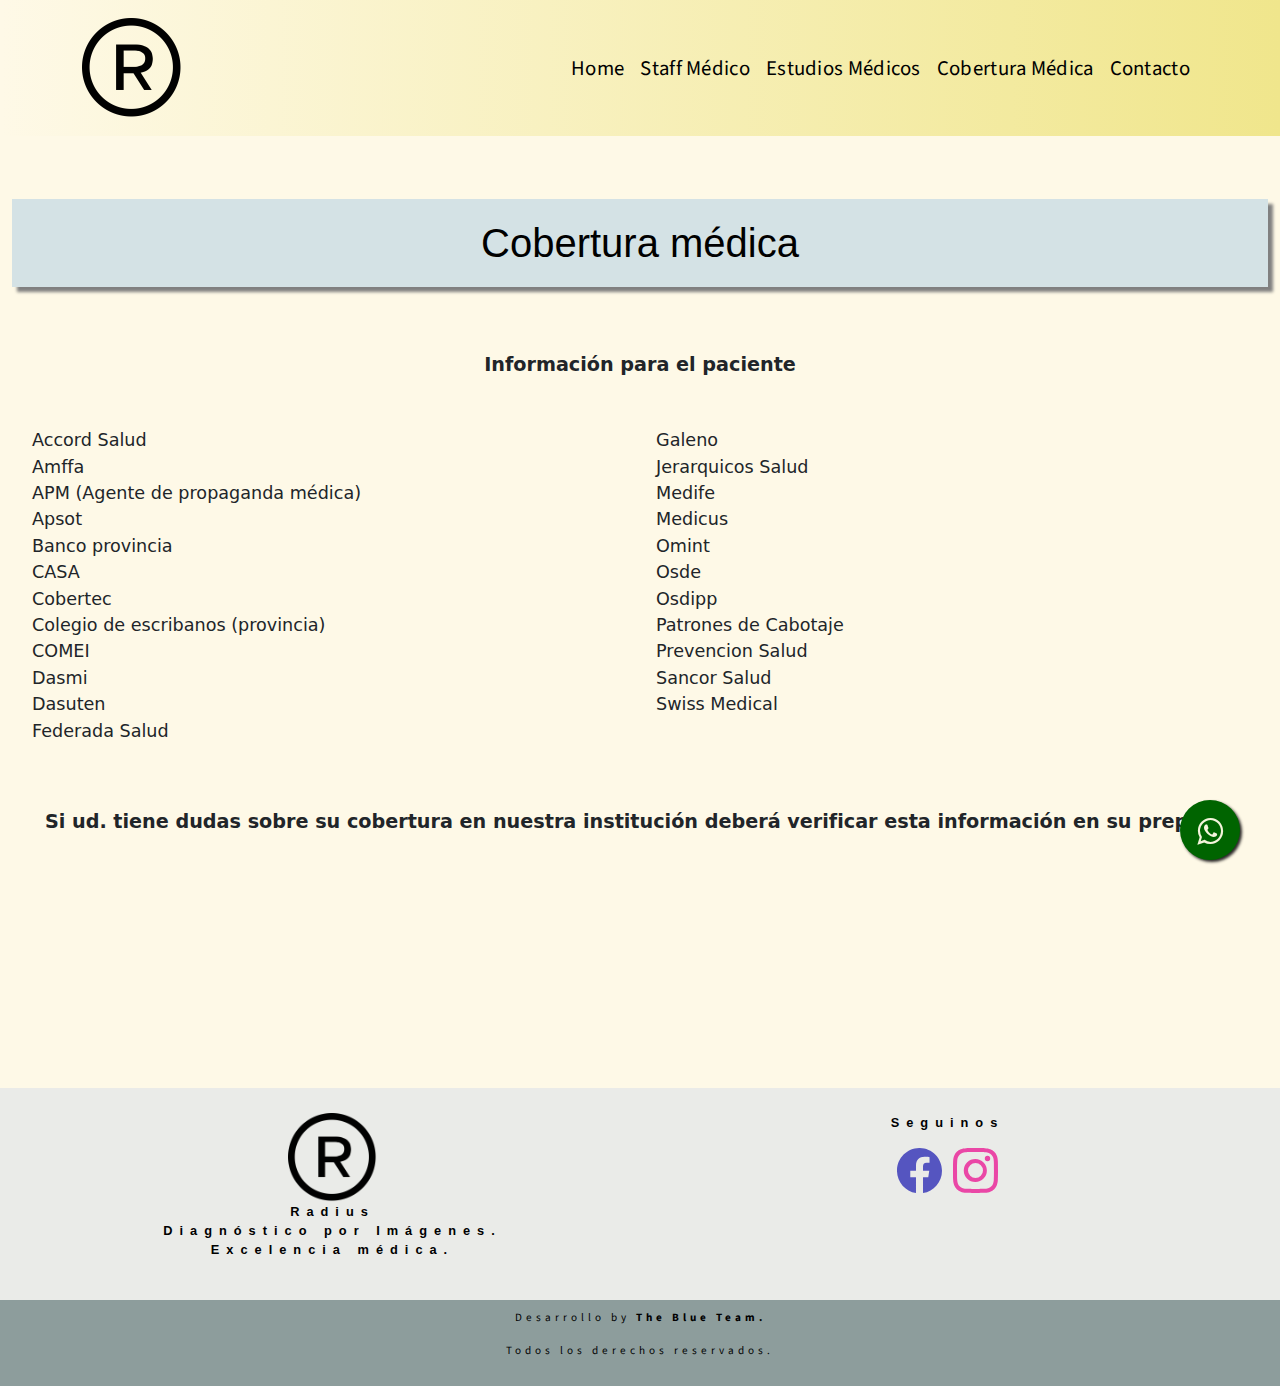
==== commit ee69182e: "arregle grid en cobertura" ====
--- a/pages/cobertura.html
+++ b/pages/cobertura.html
@@ -21,7 +21,7 @@
 
 <body>
   <header class="header container-fluid">
-    <nav class="navbar navbar-expand-lg fs-4">
+    <nav class="navbar navbar-expand-lg">
       <div class="container fluid">
 
         <a href="../index.html" class="navbar-brand"> <img src="../logo/logo.png" alt="logoempresa" class="logo"></a>
@@ -50,12 +50,13 @@
       </div>
 
     </section>
-    <section class="container-fluid">
+    <section>
+      <div class="container-fluid">
       <h1>Cobertura médica</h1>
-      <p class="cobertura-p">Información para el paciente</p>
-      <div>
+    </div>
+      <p class="p-cobertura">Información para el paciente</p>
         <ul class="cobertura">
-          <div class="cobertura-1">
+          <div class="cobertura__1">
             <li>Accord Salud</li>
             <li>Amffa</li>
             <li>APM (Agente de propaganda médica)</li>
@@ -69,7 +70,7 @@
             <li>Dasuten</li>
             <li>Federada Salud</li>
           </div>
-          <div class="cobertura-2">
+          <div class="cobertura__2">
             <li>Galeno</li>
             <li>Jerarquicos Salud</li>
             <li>Medife</li>
@@ -83,8 +84,7 @@
             <li>Swiss Medical</li>
           </div>
         </ul>
-      </div>
-      <p class="cobertura-p">Ud. debe verificar en su prepaga cuál es la cobertura que tiene su plan en nuestra intitución.</p>
+      <p class="p-cobertura">Si ud. tiene dudas sobre su cobertura en nuestra institución deberá verificar esta información en su prepaga.</p>
     </section>
   </main>
   <footer class="container-fluid">
--- a/css/style.css
+++ b/css/style.css
@@ -1,4 +1,3 @@
-@charset "UTF-8";
 * {
   margin: 0;
   padding: 0;
@@ -22,35 +21,12 @@
   color: grey;
 }
 
-/*-------------------titulos de secciones de informacion index/contacto----------------------*/
-.info__titulo {
-  font-weight: bold;
-  margin-top: 5%;
-  font-family: 1.1rem;
-}
-
 .bi-instagram {
   color: rgb(234, 71, 166);
 }
 
 .bi-facebook {
   color: rgb(85, 85, 192);
-}
-
-.preparaciones {
-  font-family: "Source Sans Pro", sans-serif;
-}
-.preparaciones .preparaciones__p {
-  font-weight: 600;
-  font-size: 1.2rem;
-  margin-top: 20px;
-}
-.preparaciones .preparaciones__li {
-  text-decoration: none;
-  font-size: 1.1rem;
-}
-.preparaciones .preparaciones__li::before {
-  content: url(/iconos/arrow-right-short.svg);
 }
 
 .portada {
@@ -101,6 +77,14 @@
   line-height: 40px;
 }
 
+.form .textarea, .form .form-label, .info__lista, .info__parrafo, .info__listado {
+  list-style: none;
+  font-family: "Source Sans Pro", sans-serif;
+  font-size: 1rem;
+  line-height: 45px;
+  color: darkslategrey;
+}
+
 .info__listado {
   border-radius: 5px;
   box-shadow: 7px 7px 5px grey;
@@ -162,7 +146,7 @@
   font-size: 1.1rem;
 }
 .estudios li:before {
-  content: url(/iconos/arrow-right-short.svg);
+  content: url(/iconos/arrow.svg);
 }
 
 .indicaciones {
@@ -182,33 +166,40 @@
 }
 
 .cobertura {
+  font-size: 1.1rem;
+  display: grid;
+  grid-template-columns: 50% 50%;
+  grid-template-rows: 1fr;
+  row-gap: 20px;
+  grid-template-areas: "columna-1 columna-2";
+}
+.cobertura .cobertura__1 {
+  grid-area: "columna-1";
+  margin-top: 5%;
+}
+.cobertura .cobertura__2 {
+  grid-area: "columna-2";
+  margin-top: 5%;
+}
+.cobertura li {
   list-style: none;
 }
-.cobertura li {
-  font-size: 0.8rem;
-  font-family: "Source Sans Pro", sans-serif;
-  margin-top: 5%;
-  color: black;
-  display: flex;
-  justify-content: center;
-  align-items: center;
-}
 .cobertura li:before {
-  content: url(/iconos/chevron-double-right.svg);
+  content: url(/iconos/chevron.svg);
 }
 .cobertura li:hover {
   transform: scale(1.1);
   color: darkgoldenrod;
 }
 
-.cobertura-p {
+.p-cobertura {
+  font-size: 1.2rem;
+  font-weight: 600;
   text-align: center;
-  font-size: 0.7rem;
-  font-weight: 600;
-  margin-top: 5%;
-}
-
-.info__lista, .info__parrafo, .info__listado {
+  margin-top: 5%;
+}
+
+.form .textarea, .form .form-label, .info__lista, .info__parrafo, .info__listado {
   list-style: none;
   font-family: "Source Sans Pro", sans-serif;
   font-size: 1rem;
@@ -228,8 +219,20 @@
   padding: 20px;
 }
 
-.form {
-  font-size: 1rem;
+.preparaciones {
+  font-family: "Source Sans Pro", sans-serif;
+}
+.preparaciones .preparaciones__p {
+  font-weight: 600;
+  font-size: 1.2rem;
+  margin-top: 20px;
+}
+.preparaciones .preparaciones__li {
+  font-size: 1.1rem;
+  list-style: none;
+}
+.preparaciones .preparaciones__li:before {
+  content: url(/iconos/arrow.svg);
 }
 
 .exito-p {
@@ -251,14 +254,17 @@
   padding: 20px;
 }
 
+/*-------------------titulo de secciones de informacion index/contacto----------------------*/
+.info__titulo {
+  font-weight: bold;
+  margin-top: 5%;
+  font-family: 1.1rem;
+}
+
 .header {
   padding: 5px;
   background-image: linear-gradient(to right, rgba(255, 0, 0, 0), rgb(240, 230, 140));
 }
-.header .navbar {
-  font-family: "Source Sans Pro", sans-serif;
-  letter-spacing: 0.3px;
-}
 .header a:hover {
   transform: scale(1.1);
   color: darkgoldenrod;
@@ -269,6 +275,8 @@
 .header .nav-item {
   font-size: 1.3rem;
   font-weight: 400;
+  font-family: "Source Sans Pro", sans-serif;
+  letter-spacing: 0.3px;
 }
 .header .nav-link {
   color: black;
@@ -299,21 +307,32 @@
 footer .logoempresa {
   position: relative;
   width: 15%;
-  height: 50%;
+  height: 55%;
+}
+
+.form .textarea, .form .form-label, .info__listado, .info__parrafo, .info__lista {
+  list-style: none;
+  font-family: "Source Sans Pro", sans-serif;
+  font-size: 1rem;
+  line-height: 45px;
+  color: darkslategrey;
 }
 
 .form {
-  background-color: beige;
+  background-color: rgb(71, 71, 67);
   margin-top: 3%;
   margin-bottom: 3%;
   border: solid 2px beige;
   box-shadow: 7px 7px 5px grey;
   border-radius: 5px;
-}
-
-.form-p {
-  font-size: 1.2rem;
-  margin-top: 5%;
+  width: 80%;
+  margin-left: 10%;
+}
+.form .form-label {
+  color: beige;
+}
+.form .textarea {
+  color: beige;
 }
 
 /*----------------------animacion h1-----------------------------*/
@@ -369,12 +388,12 @@
 
 /*--------------------------botones formulario de contacto-------------------------------*/
 .btn {
-  background-color: darkslategrey;
+  background-color: black;
   color: beige;
 }
 .btn:hover {
-  background-color: cornflowerblue;
-  color: darkslategrey;
+  background-color: beige;
+  color: black;
 }
 
 /*---------------------------navbar----------------------------------*/
@@ -390,11 +409,11 @@
     background-color: rgba(132, 122, 122, 0.3);
   }
   footer .footer__eslogan {
-    font-size: 0.3rem;
+    font-size: 0.5rem;
     letter-spacing: 2px;
   }
   footer .footer__desarrollo {
-    font-size: 0.3rem;
+    font-size: 0.5rem;
   }
   footer .logoempresa {
     width: 15%;
@@ -415,6 +434,7 @@
     width: 100%;
   }
 }
+/*----navbar y h1-----*/
 @media (max-width: 768px) {
   .navbar-brand {
     width: 20%;
@@ -482,31 +502,55 @@
     margin-top: 3%;
   }
   .preparaciones .preparaciones__p {
-    font-size: 1rem;
+    font-size: 0.8rem;
   }
   .preparaciones .preparaciones__li {
+    font-size: 0.7rem;
+  }
+  .cobertura {
+    display: flex;
+    flex-direction: column;
+    justify-content: start;
+    align-items: start;
+  }
+  .cobertura .cobertura__1, .cobertura .cobertura__2 {
     font-size: 0.8rem;
   }
+  .p-cobertura {
+    font-size: 1rem;
+  }
   /*----contacto----*/
-  .form-p {
+  .form {
+    box-shadow: 5px 5px 3px;
+  }
+  .form .form-p {
     font-size: 0.8rem;
     text-align: center;
+  }
+  .form .form-label {
+    font-size: 0.7rem;
+  }
+  .form .form-control {
+    font-size: 0.7rem;
+  }
+  .form .textarea {
+    font-size: 0.7rem;
+  }
+  .form .btn {
+    font-size: 0.6rem;
+  }
+  .info__titulo {
+    font-size: 1rem;
+  }
+  .info__parrafo {
+    font-size: 0.7rem;
+  }
+  .info__lista {
+    font-size: 0.7rem;
   }
   .fotoFrente {
     width: 100%;
     margin: auto;
-  }
-  .form {
-    font-size: 0.8rem;
-  }
-  .info__parrafo {
-    font-size: 0.8rem;
-  }
-  .info__lista {
-    font-size: 0.8rem;
-  }
-  .info__titulo {
-    font-size: 1rem;
   }
   /*---exito----*/
   .exito-p {
@@ -522,25 +566,5 @@
     font-size: 23px;
   }
 }
-/*-----cobertura (aca se aplicó grid)-----*/
-@media (min-width: 768px) and (max-width: 1400px) {
-  .cobertura {
-    font-size: 1.3rem;
-    display: grid;
-    grid-template-columns: 50% 50%;
-    grid-template-rows: 1fr;
-    row-gap: 20px;
-    grid-template-areas: "columna-1 columna-2";
-  }
-  .cobertura-1 {
-    grid-area: "columna-1";
-  }
-  .cobertura-2 {
-    grid-area: "columna-2";
-  }
-  .cobertura-p {
-    font-size: 1.2rem;
-  }
-}
 
 /*# sourceMappingURL=style.css.map */
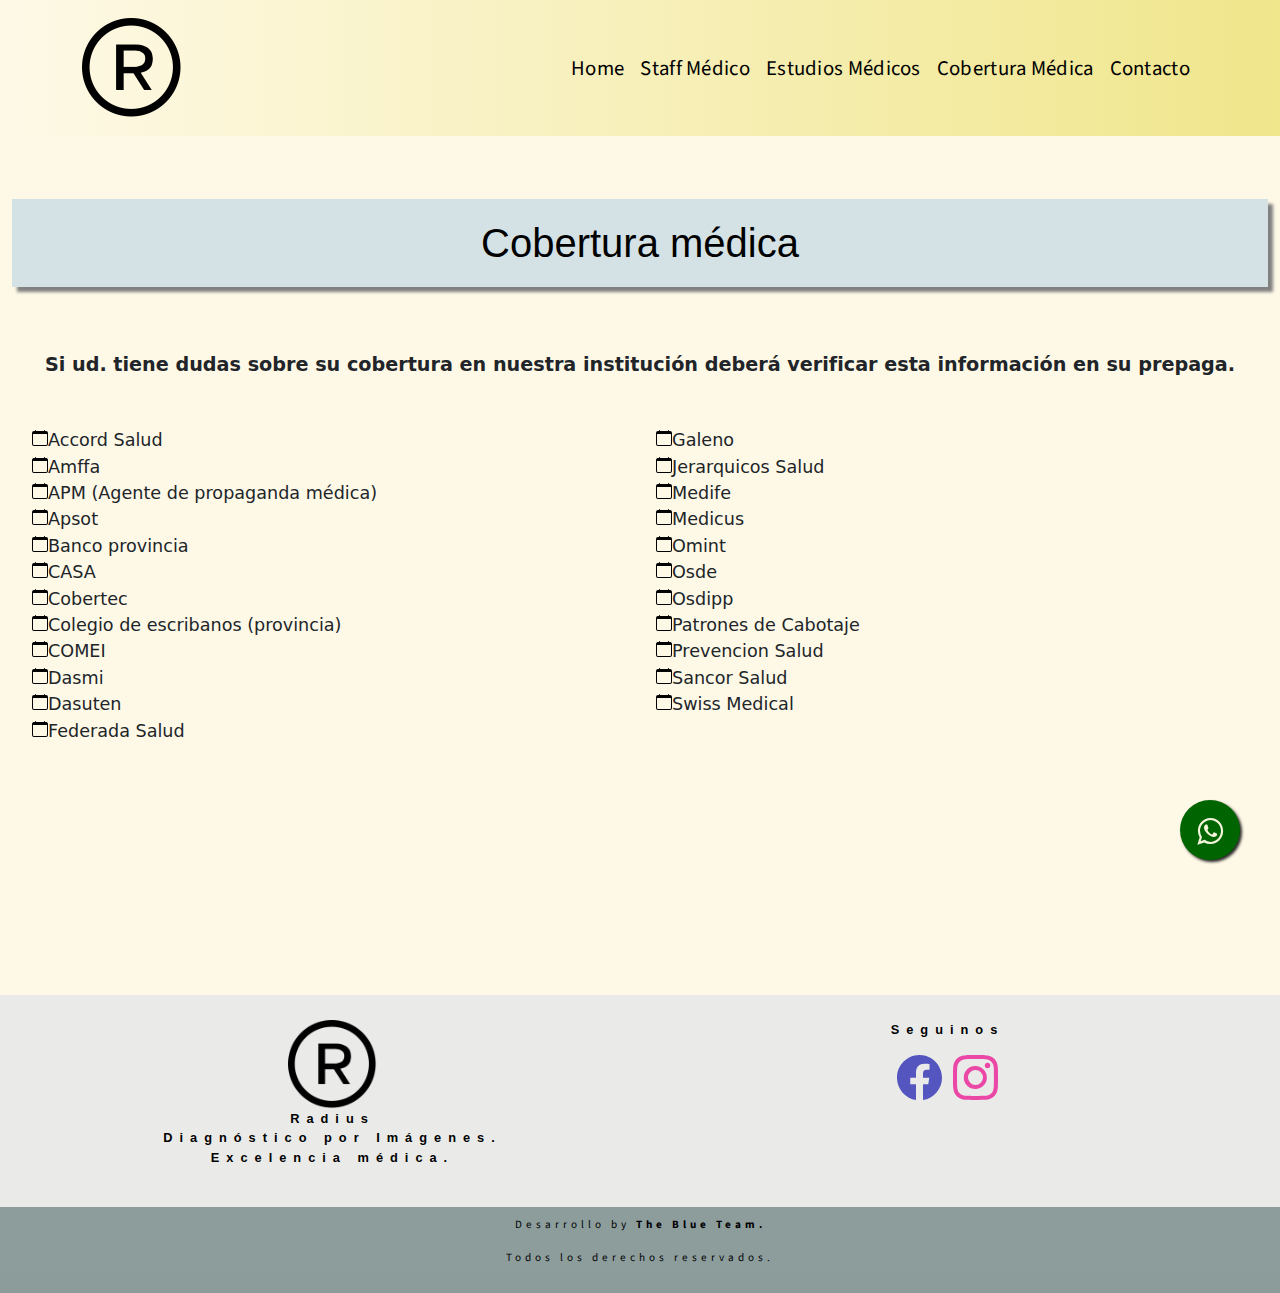
==== commit 50d3a797: "probando icono de calendar a ver si funciona" ====
--- a/pages/cobertura.html
+++ b/pages/cobertura.html
@@ -54,7 +54,7 @@
       <div class="container-fluid">
       <h1>Cobertura médica</h1>
     </div>
-      <p class="p-cobertura">Información para el paciente</p>
+    <p class="p-cobertura">Si ud. tiene dudas sobre su cobertura en nuestra institución deberá verificar esta información en su prepaga.</p>
         <ul class="cobertura">
           <div class="cobertura__1">
             <li>Accord Salud</li>
@@ -84,7 +84,7 @@
             <li>Swiss Medical</li>
           </div>
         </ul>
-      <p class="p-cobertura">Si ud. tiene dudas sobre su cobertura en nuestra institución deberá verificar esta información en su prepaga.</p>
+      
     </section>
   </main>
   <footer class="container-fluid">
--- a/css/style.css
+++ b/css/style.css
@@ -146,7 +146,7 @@
   font-size: 1.1rem;
 }
 .estudios li:before {
-  content: url(/iconos/arrow.svg);
+  content: url(/iconos/arrow-right.svg);
 }
 
 .indicaciones {
@@ -185,7 +185,7 @@
   list-style: none;
 }
 .cobertura li:before {
-  content: url(/iconos/chevron.svg);
+  content: url(/iconos/calendar.svg);
 }
 .cobertura li:hover {
   transform: scale(1.1);
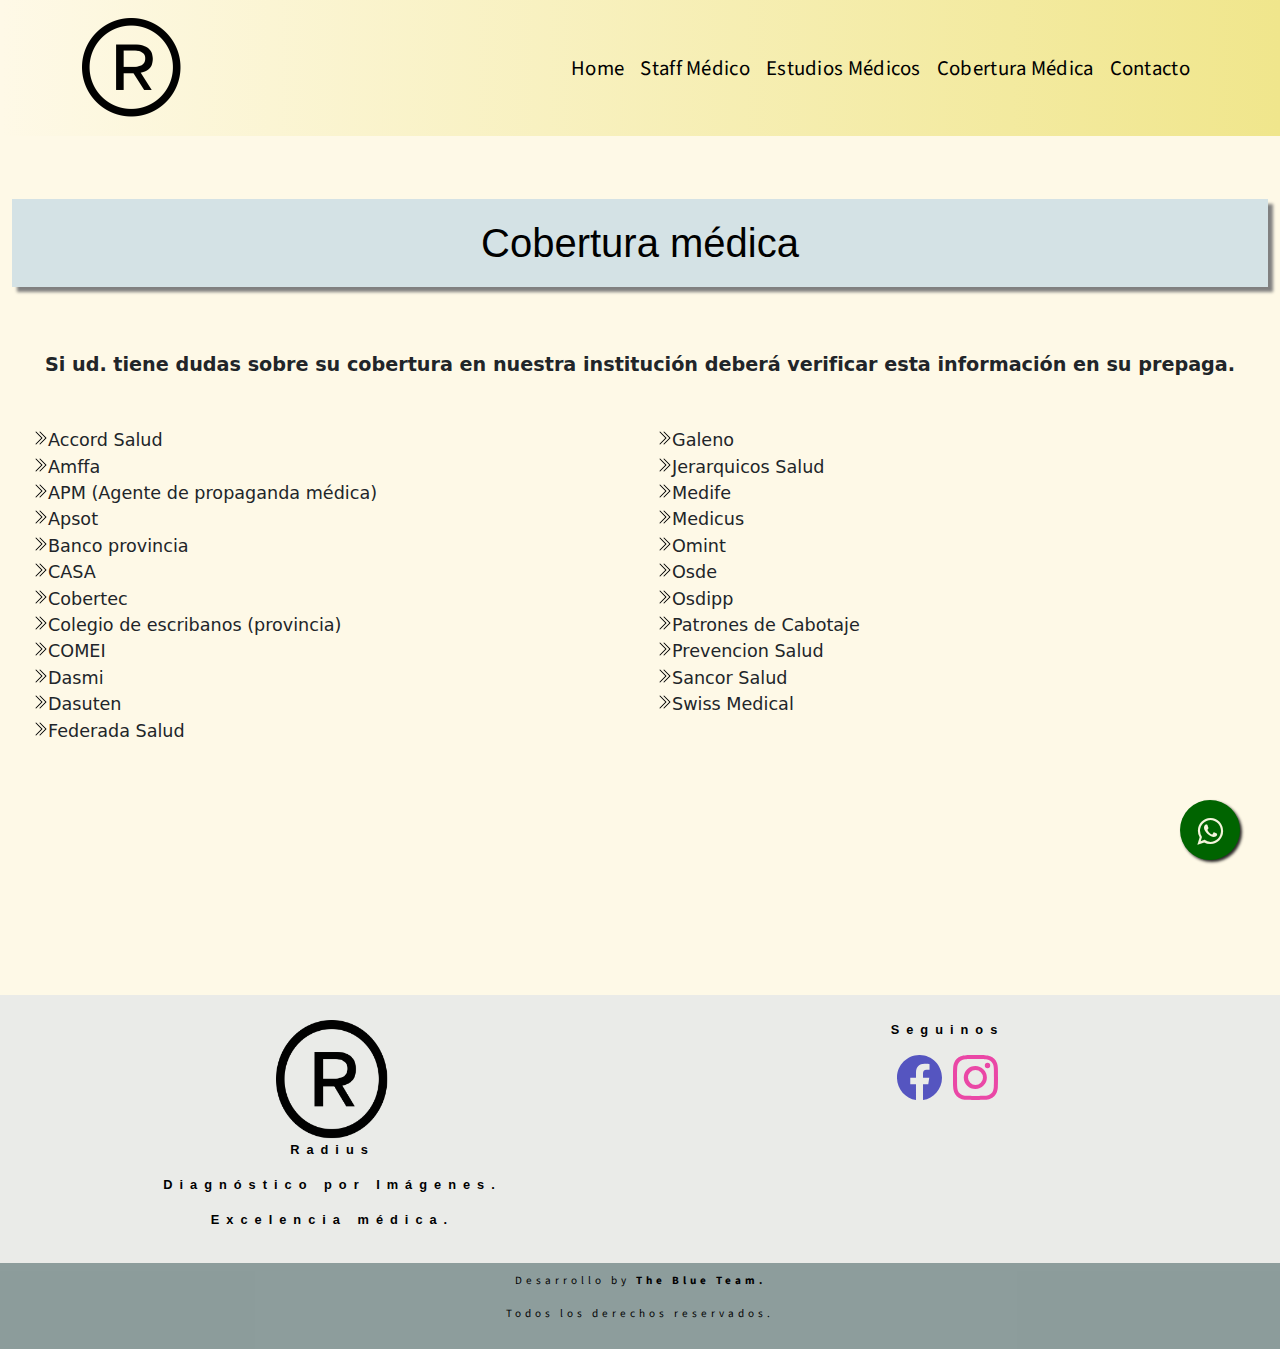
==== commit 9e6c2bdf: "di formato a las distintas paginas y revise ortografía" ====
--- a/pages/cobertura.html
+++ b/pages/cobertura.html
@@ -24,7 +24,8 @@
     <nav class="navbar navbar-expand-lg">
       <div class="container fluid">
 
-        <a href="../index.html" class="navbar-brand"> <img src="../logo/logo.png" alt="logoempresa" class="logo"></a>
+        <a href="../index.html" class="navbar-brand"> <img src="../logo/logo.png" alt="logo de la empresa"
+            class="logo"></a>
         <button type="button" class="navbar-toggler" data-bs-toggle="collapse" data-bs-target="#menu">
           <span class="navbar-toggler-icon"></span></button>
         <div id="menu" class="collapse navbar-collapse">
@@ -52,48 +53,49 @@
     </section>
     <section>
       <div class="container-fluid">
-      <h1>Cobertura médica</h1>
-    </div>
-    <p class="p-cobertura">Si ud. tiene dudas sobre su cobertura en nuestra institución deberá verificar esta información en su prepaga.</p>
-        <ul class="cobertura">
-          <div class="cobertura__1">
-            <li>Accord Salud</li>
-            <li>Amffa</li>
-            <li>APM (Agente de propaganda médica)</li>
-            <li>Apsot</li>
-            <li>Banco provincia</li>
-            <li>CASA</li>
-            <li>Cobertec</li>
-            <li>Colegio de escribanos (provincia)</li>
-            <li>COMEI</li>
-            <li>Dasmi</li>
-            <li>Dasuten</li>
-            <li>Federada Salud</li>
-          </div>
-          <div class="cobertura__2">
-            <li>Galeno</li>
-            <li>Jerarquicos Salud</li>
-            <li>Medife</li>
-            <li>Medicus</li>
-            <li>Omint</li>
-            <li>Osde</li>
-            <li>Osdipp</li>
-            <li>Patrones de Cabotaje</li>
-            <li>Prevencion Salud</li>
-            <li>Sancor Salud</li>
-            <li>Swiss Medical</li>
-          </div>
-        </ul>
-      
+        <h1>Cobertura médica</h1>
+      </div>
+      <p class="p-cobertura">Si ud. tiene dudas sobre su cobertura en nuestra institución deberá verificar esta
+        información en su prepaga.</p>
+      <ul class="cobertura">
+        <div class="cobertura__1">
+          <li>Accord Salud</li>
+          <li>Amffa</li>
+          <li>APM (Agente de propaganda médica)</li>
+          <li>Apsot</li>
+          <li>Banco provincia</li>
+          <li>CASA</li>
+          <li>Cobertec</li>
+          <li>Colegio de escribanos (provincia)</li>
+          <li>COMEI</li>
+          <li>Dasmi</li>
+          <li>Dasuten</li>
+          <li>Federada Salud</li>
+        </div>
+        <div class="cobertura__2">
+          <li>Galeno</li>
+          <li>Jerarquicos Salud</li>
+          <li>Medife</li>
+          <li>Medicus</li>
+          <li>Omint</li>
+          <li>Osde</li>
+          <li>Osdipp</li>
+          <li>Patrones de Cabotaje</li>
+          <li>Prevencion Salud</li>
+          <li>Sancor Salud</li>
+          <li>Swiss Medical</li>
+        </div>
+      </ul>
+
     </section>
   </main>
   <footer class="container-fluid">
     <section class="row footer__eslogan">
       <div class="col-6">
-        <img src="../logo/logo.png" alt="logo empresa" class="logoempresa">
-        <p> <strong>Radius</strong> <br>
-          Diagnóstico por Imágenes. <br>
-          Excelencia médica.</p>
+        <img src="../logo/logo.png" alt="logo de la empresa" class="logoempresa">
+        <p> <strong>Radius</strong>
+        <p>Diagnóstico por Imágenes.</p>
+        <p>Excelencia médica.</p>
       </div>
 
       <div class="col-6 text-center">
--- a/css/style.css
+++ b/css/style.css
@@ -185,7 +185,7 @@
   list-style: none;
 }
 .cobertura li:before {
-  content: url(/iconos/calendar.svg);
+  content: url(/iconos/chevron-double-right.svg);
 }
 .cobertura li:hover {
   transform: scale(1.1);
@@ -232,7 +232,7 @@
   list-style: none;
 }
 .preparaciones .preparaciones__li:before {
-  content: url(/iconos/arrow.svg);
+  content: url(/iconos/arrow-right.svg);
 }
 
 .exito-p {
@@ -306,7 +306,7 @@
 }
 footer .logoempresa {
   position: relative;
-  width: 15%;
+  width: 19%;
   height: 55%;
 }
 
